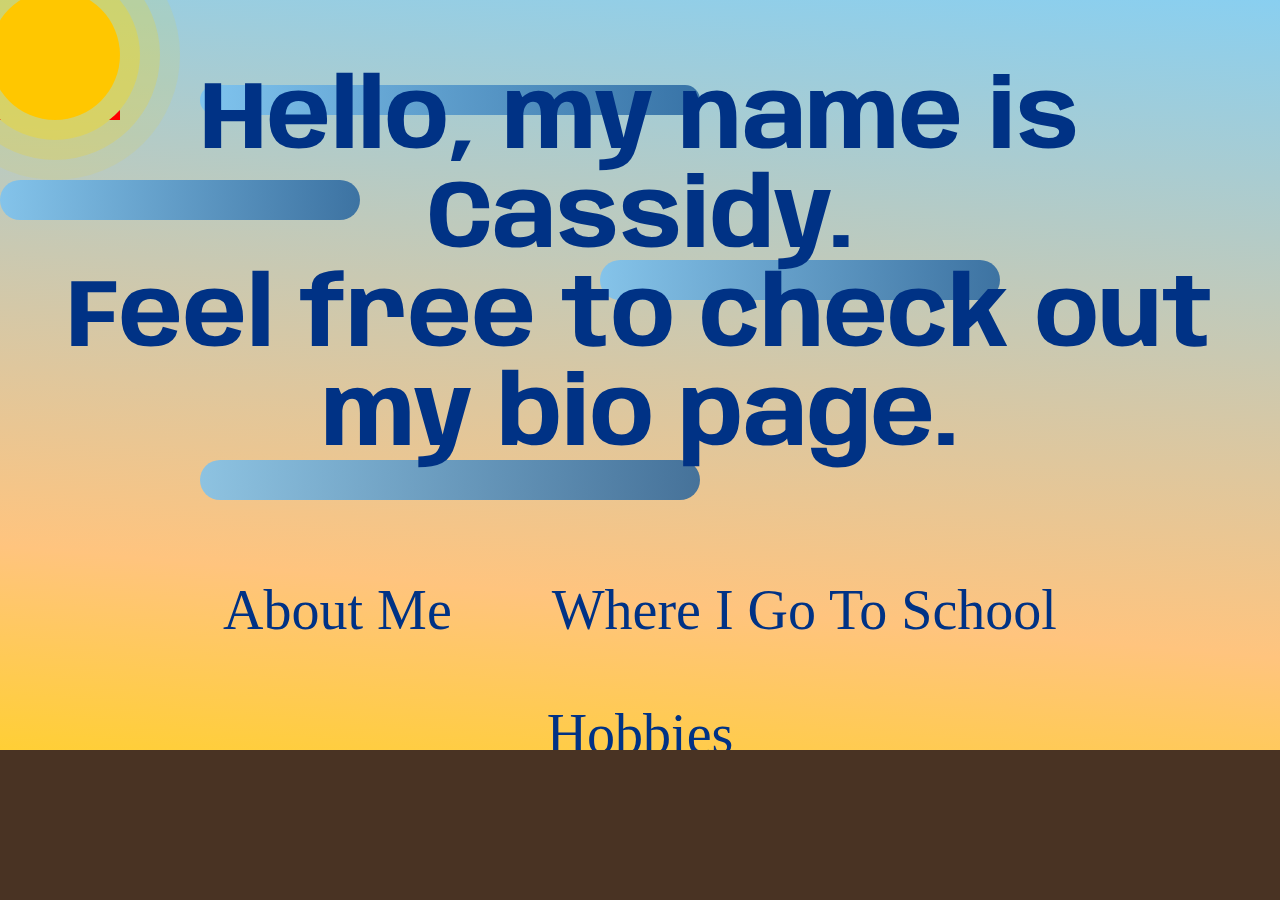
==== index.html @ cabd0e48 "fix animation bugs" ====
<!DOCTYPE html>
<html lang="en">
<head>
    <meta charset="UTF-8">
    <meta name="viewport" content="width=device-width, initial-scale=1.0">
    <title>Robert Stewart CSD 340 Biosite Page</title>
    <link rel="stylesheet" href="https://cdnjs.cloudflare.com/ajax/libs/animate.css/4.1.1/animate.min.css"/>
    <link rel="stylesheet" href="styles.css">
</head>
<body>
  <div class="text">
    <h1 class="animate__animated animate__bounceInDown">Hello, my name is Cassidy.</h1>
    <h1 class="animate__animated animate__bounceInUp">Feel free to check out my bio page.</h1>
  </div>

  <div class="links animate__animated animate__fadeInDown">
    <a href="about.html">About Me</a>
    <a href="education.html">Where I Go To School</a>
    <a href="hobbies.html">Hobbies</a>
</div>


  <div class="ground"></div>
  <div class="sun">
    <svg width="100" height="100" viewBox="0 0 800 800">
      <path d="M716.712 400L794.561 300.166C799.882 293.344 801.406 284.482 798.652 276.393C795.897 268.304 789.206 261.991 780.698 259.454L656.225 222.353L657.712 97.9201C657.815 89.4149 653.589 81.3907 646.379 76.3912C639.168 71.3916 629.864 70.0359 621.421 72.7578L497.868 112.56L422.428 11.0592C417.272 4.1214 408.912 0 400 0C391.087 0 382.728 4.1214 377.571 11.0592L302.129 112.562L178.574 72.7596C170.129 70.0394 160.826 71.3933 153.616 76.3929C146.406 81.3925 142.181 89.4166 142.283 97.9218L143.772 222.355L19.2988 259.456C10.7911 261.992 4.10011 268.306 1.34671 276.395C-1.40852 284.484 0.116665 293.344 5.43832 300.168L83.287 400.002L5.43832 499.836C0.116665 506.658 -1.40669 515.52 1.34671 523.609C4.10011 531.698 10.793 538.011 19.2988 540.548L143.772 577.647L142.283 702.08C142.181 710.585 146.406 718.609 153.616 723.609C160.828 728.607 170.127 729.962 178.574 727.242L302.129 687.44L377.571 788.943C382.728 795.88 391.087 800.002 400 800.002C408.912 800.002 417.272 795.88 422.428 788.943L497.87 687.44L621.423 727.242C629.866 729.962 639.17 728.608 646.381 723.609C653.591 718.609 657.816 710.585 657.714 702.082L656.227 577.647L780.7 540.548C789.208 538.011 795.899 531.698 798.654 523.609C801.408 515.52 799.884 506.66 794.563 499.836L716.712 400ZM400 655.343C252.454 655.343 132.417 540.796 132.417 399.998C132.417 259.201 252.454 144.655 400 144.655C547.545 144.655 667.582 259.201 667.582 399.998C667.582 540.796 547.545 655.343 400 655.343Z" />
    </svg>
  </div>
  <div class="cloud"></div>
  <div class="cloud cloud-small"></div>
  <div class="cloud cloud-bottom"></div>
  <div class="cloud cloud-medium"></div>
</body>
</html>
---- styles.css ----
@import url('https://fonts.googleapis.com/css2?family=Anybody:ital,wght@0,100..900;1,100..900&display=swap');


:root {
  --color-yellow-light: #FFF78A;
  --color-yellow-darker: #FFD86E;
  --color-yellow-100: #FFC47E;
  --color-pale-orange-dark: #FFAD84;
  --color-pale-yellow-light: #FFE382;
  --color-yellow-lighter: #F6FFA6;
  --color-yellow-light: #F49D1A;
  --color-red-dark: #B70404;
}

* {
  box-sizing: border-box;
  margin: 0;
  padding: 0;
}

body {
  font-size: 16px;
  display: flex;
  flex-direction: column;
  justify-content: center;
  align-items: center;
  width: 100vw;
  height: 100vh;
  overflow: hidden;
  background-image: linear-gradient(5deg, #ffd700 0%, #FfC47e  35%, #89cff0 100%);
  position: relative;
}

.text {
  font-family: 'Anybody', sans-serif;
  font-size: 3.0rem;
  color: #003285;
  text-align: center;
  padding-top: 1em;
}

.links {
  text-align: center;
  padding: 2em;
  font-weight: 100;
}

.links a {
  padding:30px;
  display: inline-block;
  margin: 0 15px;
  font-size: 3.5rem;
  color: #003285;
  text-decoration: none;
  transition: color 0.3s;
}

.links a:hover {
  color: var(--color-red-dark);
}

/* Scene elements */
.ground {
  height: 150px;
  width: 100%;
  background: #493323;
  position: absolute;
  bottom: 0;
}

.sun {
  position: fixed;
  width: 130px;
  height: 130px;
  top: -10px;
  left: -10px;
  background: #FFC700;
  border-radius: 50%;
  box-shadow: 0px 0px 0 20px hsla(51, 100%, 50%, 0.3),
              0px 0px 0 40px hsla(51, 100%, 50%, 0.2),
              0px 0px 0 60px hsla(51, 100%, 50%, 0.1);
  animation: sunshine 30s linear infinite;
}

.sun svg {
  transform:(1);
  fill: #FF0000;
  width: 100%;
  height: 100%;
}

.sun svg path {
  transform: scale(2);
  transform-origin: center center;
 
}

.cloud {
  height: 40px;
  border-radius: 20px;
  width: 360px;
  position: absolute;
  background: linear-gradient(90deg, #75C2F6 0%, #1D5D9B 100%);
  opacity: 0.8;
  top: 180px;
  left: 0;
  z-index: -1;
  animation: moveCloud 20s linear infinite;
}

.cloud-small {
  top: 85px;
  height: 30px;
  left: 200px;
  width: 500px;
  animation: windBlow-small 35s linear infinite;
}

.cloud-bottom {
  top: 260px;
  left: 600px;
  width: 400px;
  animation: windBlow-bottom 40s linear infinite;
}

.cloud-medium {
  top: 460px;
  left: 200px;
  width: 500px;
  animation: windBlow-bottom 30s linear infinite;
}

/* Animations */
@keyframes sunshine {
  0% { transform: rotate(0deg); }
  100% { transform: rotate(360deg); }
}

@keyframes moveCloud {
  0% { transform: translateX(-100%); }
  100% { transform: translateX(100%); }
}

@keyframes windBlow {
  0% { transform: translateX(100vw); }
  100% { transform: translateX(-360px); }
}

@keyframes windBlow-small {
  0% { transform: translateX(100vw); }
  100% { transform: translateX(-700px); }
}

@keyframes windBlow-bottom {
  0% { transform: translateX(100vw); }
  100% { transform: translateX(-1000px); }
}

/* Media queries */
@media screen and (min-width: 1366px) {
  body { font-size: 3rem; }
  .cloud { animation-duration: 20s; }
}

@media screen and (max-width: 1365px) and (min-width: 1024px) {
  body { font-size: 2.5rem; }
  .cloud { animation-duration: 30s; }
}

@media screen and (max-width: 1023px) {
  body { font-size: 2rem; }
  .cloud { animation-duration: 40s; }
}

@media screen and (max-width: 768px) {
  .container {
    width: 90%;
    margin: 0 auto;
  }
}

#cloud {
  background: rgba(255, 255, 255);
  width: 300px; 
  height: 100px;
  border-radius: 150px;	
  box-shadow: 10px 10px rgba(0,0,0,0.2);
  animation: move 3s infinite;
}

#cloud:after {
  content: '';
  background: rgba(255, 255, 255);
  position: absolute;
  width: 100px;
  height: 100px;
  border-radius: 50%;
  top: -50px;
  left: 50px;
}

#cloud:before {
  content: '';
  background: rgba(255, 255, 255);
  position: absolute;
  width: 170px;
  height: 150px;
  border-radius: 50%;
  top: -90px;
  right: 40px;
}

@keyframes move {
  0% {
    transform: translatex(0);
  }
  50% {
    transform: translatex(-40px);
  }
}
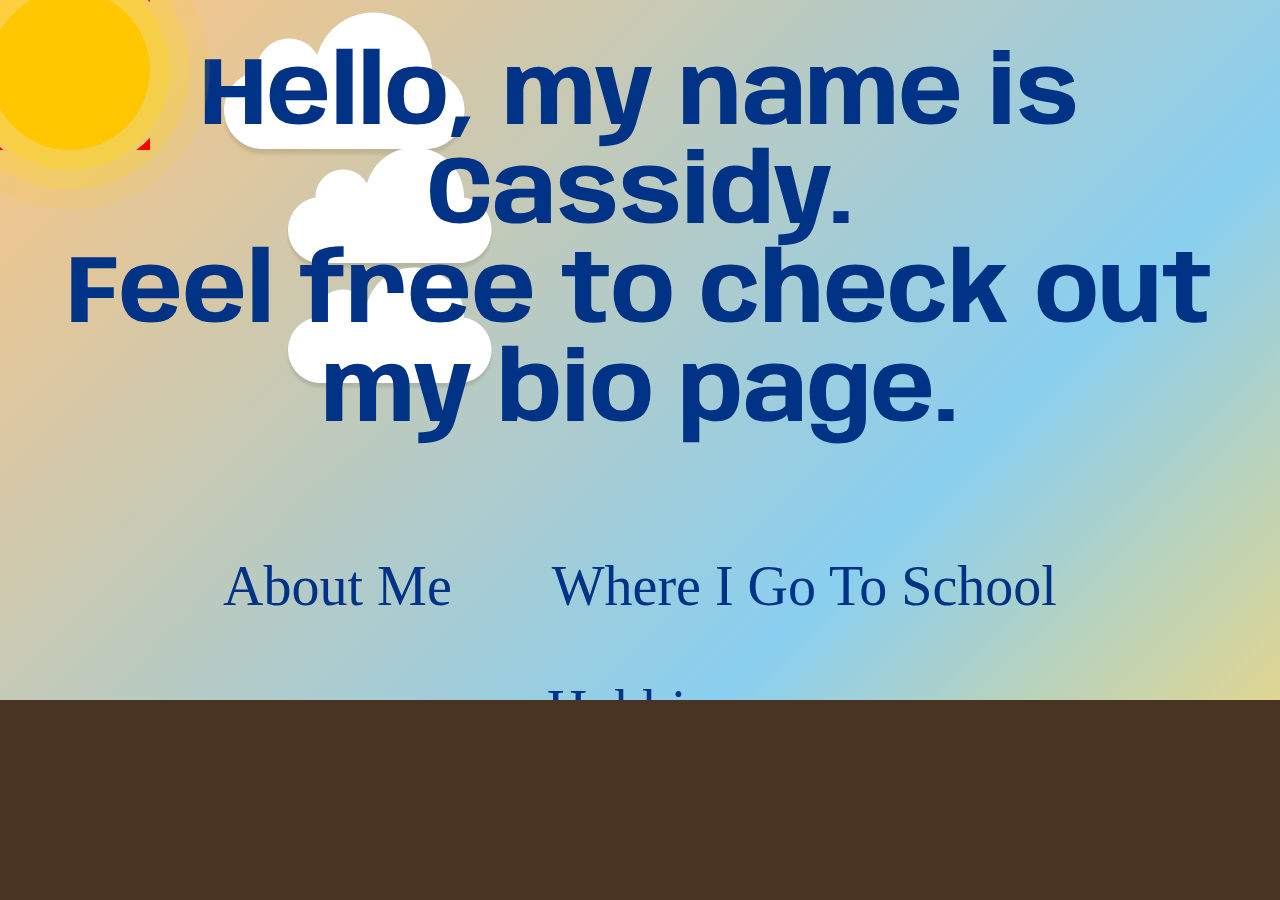
==== commit 01b70d35: "much needed fix" ====
--- a/index.html
+++ b/index.html
@@ -1,12 +1,15 @@
 <!DOCTYPE html>
 <html lang="en">
+
 <head>
-    <meta charset="UTF-8">
-    <meta name="viewport" content="width=device-width, initial-scale=1.0">
-    <title>Robert Stewart CSD 340 Biosite Page</title>
-    <link rel="stylesheet" href="https://cdnjs.cloudflare.com/ajax/libs/animate.css/4.1.1/animate.min.css"/>
-    <link rel="stylesheet" href="styles.css">
+  <meta charset="UTF-8">
+  <meta name="viewport" content="width=device-width, initial-scale=1.0">
+  <title>Robert Stewart CSD 340 Biosite Page</title>
+  <link rel="stylesheet" href="https://cdnjs.cloudflare.com/ajax/libs/animate.css/4.1.1/animate.min.css" />
+  <link rel="stylesheet" href="styles.css">
+
 </head>
+
 <body>
   <div class="text">
     <h1 class="animate__animated animate__bounceInDown">Hello, my name is Cassidy.</h1>
@@ -17,18 +20,31 @@
     <a href="about.html">About Me</a>
     <a href="education.html">Where I Go To School</a>
     <a href="hobbies.html">Hobbies</a>
-</div>
+  </div>
 
 
   <div class="ground"></div>
   <div class="sun">
     <svg width="100" height="100" viewBox="0 0 800 800">
-      <path d="M716.712 400L794.561 300.166C799.882 293.344 801.406 284.482 798.652 276.393C795.897 268.304 789.206 261.991 780.698 259.454L656.225 222.353L657.712 97.9201C657.815 89.4149 653.589 81.3907 646.379 76.3912C639.168 71.3916 629.864 70.0359 621.421 72.7578L497.868 112.56L422.428 11.0592C417.272 4.1214 408.912 0 400 0C391.087 0 382.728 4.1214 377.571 11.0592L302.129 112.562L178.574 72.7596C170.129 70.0394 160.826 71.3933 153.616 76.3929C146.406 81.3925 142.181 89.4166 142.283 97.9218L143.772 222.355L19.2988 259.456C10.7911 261.992 4.10011 268.306 1.34671 276.395C-1.40852 284.484 0.116665 293.344 5.43832 300.168L83.287 400.002L5.43832 499.836C0.116665 506.658 -1.40669 515.52 1.34671 523.609C4.10011 531.698 10.793 538.011 19.2988 540.548L143.772 577.647L142.283 702.08C142.181 710.585 146.406 718.609 153.616 723.609C160.828 728.607 170.127 729.962 178.574 727.242L302.129 687.44L377.571 788.943C382.728 795.88 391.087 800.002 400 800.002C408.912 800.002 417.272 795.88 422.428 788.943L497.87 687.44L621.423 727.242C629.866 729.962 639.17 728.608 646.381 723.609C653.591 718.609 657.816 710.585 657.714 702.082L656.227 577.647L780.7 540.548C789.208 538.011 795.899 531.698 798.654 523.609C801.408 515.52 799.884 506.66 794.563 499.836L716.712 400ZM400 655.343C252.454 655.343 132.417 540.796 132.417 399.998C132.417 259.201 252.454 144.655 400 144.655C547.545 144.655 667.582 259.201 667.582 399.998C667.582 540.796 547.545 655.343 400 655.343Z" />
+      <path
+        d="M716.712 400L794.561 300.166C799.882 293.344 801.406 284.482 798.652 276.393C795.897 268.304 789.206 261.991 780.698 259.454L656.225 222.353L657.712 97.9201C657.815 89.4149 653.589 81.3907 646.379 76.3912C639.168 71.3916 629.864 70.0359 621.421 72.7578L497.868 112.56L422.428 11.0592C417.272 4.1214 408.912 0 400 0C391.087 0 382.728 4.1214 377.571 11.0592L302.129 112.562L178.574 72.7596C170.129 70.0394 160.826 71.3933 153.616 76.3929C146.406 81.3925 142.181 89.4166 142.283 97.9218L143.772 222.355L19.2988 259.456C10.7911 261.992 4.10011 268.306 1.34671 276.395C-1.40852 284.484 0.116665 293.344 5.43832 300.168L83.287 400.002L5.43832 499.836C0.116665 506.658 -1.40669 515.52 1.34671 523.609C4.10011 531.698 10.793 538.011 19.2988 540.548L143.772 577.647L142.283 702.08C142.181 710.585 146.406 718.609 153.616 723.609C160.828 728.607 170.127 729.962 178.574 727.242L302.129 687.44L377.571 788.943C382.728 795.88 391.087 800.002 400 800.002C408.912 800.002 417.272 795.88 422.428 788.943L497.87 687.44L621.423 727.242C629.866 729.962 639.17 728.608 646.381 723.609C653.591 718.609 657.816 710.585 657.714 702.082L656.227 577.647L780.7 540.548C789.208 538.011 795.899 531.698 798.654 523.609C801.408 515.52 799.884 506.66 794.563 499.836L716.712 400ZM400 655.343C252.454 655.343 132.417 540.796 132.417 399.998C132.417 259.201 252.454 144.655 400 144.655C547.545 144.655 667.582 259.201 667.582 399.998C667.582 540.796 547.545 655.343 400 655.343Z" />
     </svg>
   </div>
-  <div class="cloud"></div>
-  <div class="cloud cloud-small"></div>
-  <div class="cloud cloud-bottom"></div>
-  <div class="cloud cloud-medium"></div>
+
+
+  <div id="background-wrap">
+    <div class="x1">
+      <div class="cloud2"></div>
+    </div>
+    <div class="x5">
+      <div class="cloud2"></div>
+    </div>
+    <div class="x3">
+      <div class="cloud3"></div>
+    </div>
+  </div>
+
+
 </body>
-</html>
+
+</html>--- a/styles.css
+++ b/styles.css
@@ -1,5 +1,4 @@
 @import url('https://fonts.googleapis.com/css2?family=Anybody:ital,wght@0,100..900;1,100..900&display=swap');
-
 
 :root {
   --color-yellow-light: #FFF78A;
@@ -10,12 +9,24 @@
   --color-yellow-lighter: #F6FFA6;
   --color-yellow-light: #F49D1A;
   --color-red-dark: #B70404;
-}
+  --cloud-animation-duration: 20s;
+    --cloud-height: 120px;
+    --cloud-width: 370px;
+    --cloud-border-radius: 100px;
+    --cloud-shadow: 0 8px 5px rgba(0, 0, 0, 0.1);
+    --animation-duration-slow: 35s;
+    --animation-duration-medium: 25s;
+    --animation-duration-fast: 20s;
+  }
+
 
 * {
   box-sizing: border-box;
   margin: 0;
   padding: 0;
+}
+img{
+    background-color: white;
 }
 
 body {
@@ -27,8 +38,10 @@
   width: 100vw;
   height: 100vh;
   overflow: hidden;
-  background-image: linear-gradient(5deg, #ffd700 0%, #FfC47e  35%, #89cff0 100%);
+  background-image: linear-gradient(5.5rad, #89cff0 0%, #FfC47e 35%, #ffd86e 100%);
+  background-image: linear-gradient(5.5rad, #ffd86e 0%, #89cff0 35%, #ffc47e 100%);
   position: relative;
+ 
 }
 
 .text {
@@ -36,7 +49,7 @@
   font-size: 3.0rem;
   color: #003285;
   text-align: center;
-  padding-top: 1em;
+ 
 }
 
 .links {
@@ -46,7 +59,7 @@
 }
 
 .links a {
-  padding:30px;
+  padding: 30px;
   display: inline-block;
   margin: 0 15px;
   font-size: 3.5rem;
@@ -59,9 +72,15 @@
   color: var(--color-red-dark);
 }
 
-/* Scene elements */
+.scene-container {
+  overflow: hidden;
+  position: relative;
+  width: 100%;
+  height: 100%;
+}
+
 .ground {
-  height: 150px;
+  height: 200px;
   width: 100%;
   background: #493323;
   position: absolute;
@@ -70,8 +89,8 @@
 
 .sun {
   position: fixed;
-  width: 130px;
-  height: 130px;
+  width: 160px;
+  height: 160px;
   top: -10px;
   left: -10px;
   background: #FFC700;
@@ -80,10 +99,12 @@
               0px 0px 0 40px hsla(51, 100%, 50%, 0.2),
               0px 0px 0 60px hsla(51, 100%, 50%, 0.1);
   animation: sunshine 30s linear infinite;
+  will-change: transform;
+  
 }
 
 .sun svg {
-  transform:(1);
+  transform: scale(1);
   fill: #FF0000;
   width: 100%;
   height: 100%;
@@ -92,71 +113,15 @@
 .sun svg path {
   transform: scale(2);
   transform-origin: center center;
- 
-}
-
-.cloud {
-  height: 40px;
-  border-radius: 20px;
-  width: 360px;
-  position: absolute;
-  background: linear-gradient(90deg, #75C2F6 0%, #1D5D9B 100%);
-  opacity: 0.8;
-  top: 180px;
-  left: 0;
-  z-index: -1;
-  animation: moveCloud 20s linear infinite;
-}
-
-.cloud-small {
-  top: 85px;
-  height: 30px;
-  left: 200px;
-  width: 500px;
-  animation: windBlow-small 35s linear infinite;
-}
-
-.cloud-bottom {
-  top: 260px;
-  left: 600px;
-  width: 400px;
-  animation: windBlow-bottom 40s linear infinite;
-}
-
-.cloud-medium {
-  top: 460px;
-  left: 200px;
-  width: 500px;
-  animation: windBlow-bottom 30s linear infinite;
-}
-
-/* Animations */
+}
+
 @keyframes sunshine {
   0% { transform: rotate(0deg); }
   100% { transform: rotate(360deg); }
 }
 
-@keyframes moveCloud {
-  0% { transform: translateX(-100%); }
-  100% { transform: translateX(100%); }
-}
-
-@keyframes windBlow {
-  0% { transform: translateX(100vw); }
-  100% { transform: translateX(-360px); }
-}
-
-@keyframes windBlow-small {
-  0% { transform: translateX(100vw); }
-  100% { transform: translateX(-700px); }
-}
-
-@keyframes windBlow-bottom {
-  0% { transform: translateX(100vw); }
-  100% { transform: translateX(-1000px); }
-}
-
-/* Media queries */
+
+
 @media screen and (min-width: 1366px) {
   body { font-size: 3rem; }
   .cloud { animation-duration: 20s; }
@@ -179,42 +144,114 @@
   }
 }
 
-#cloud {
-  background: rgba(255, 255, 255);
-  width: 300px; 
+
+
+@keyframes move {
+  0% { transform: translateX(0); }
+  50% { transform: translateX(-40px); }
+  100% { transform: translateX(0); }
+}
+@keyframes animateCloudReverse {
+  0% { transform: translate3d(100%, 0, 0); }
+  100% { transform: translate3d(-100%, 0, 0); }
+}
+
+
+#background-wrap {
+  bottom: 0;
+  left: 0;
+  padding-top: 50px;
+  position: fixed;
+  right: 0;
+  top: 0;
+  z-index: -1;
+}
+
+
+
+.cloud2:after, .cloud2:before {
+  background: #fff;
+  content: '';
+  position: absolute;
+  z-index: -1;
+}
+
+.cloud2:after {
+  border-radius: 100px;
   height: 100px;
-  border-radius: 150px;	
-  box-shadow: 10px 10px rgba(0,0,0,0.2);
-  animation: move 3s infinite;
-}
-
-#cloud:after {
+  left: 50px;
+  top: -50px;
+  width: 100px;
+}
+
+.cloud2:before {
+  border-radius: 200px;
+  width: 180px;
+  height: 180px;
+  right: 50px;
+  top: -90px;
+}
+
+.cloud2, .cloud3 {
+  background: #fff;
+  border-radius: var(--cloud-border-radius);
+  box-shadow: var(--cloud-shadow);
+  height: var(--cloud-height);
+  position: relative;
+  width: var(--cloud-width);
+}
+
+.cloud2:after, .cloud2:before,
+.cloud3:after, .cloud3:before {
+  background: #fff;
   content: '';
-  background: rgba(255, 255, 255);
-  position: absolute;
+  position: absolute;
+  z-index: -1;
+}
+.cloud3:after, .cloud3:before {
+  background: #fff;
+  content: '';
+  position: absolute;
+  z-index: -1;
+}
+
+.cloud3:after {
+  border-radius: 100px;
+  height: 100px;
+  left: 50px;
+  top: -50px;
   width: 100px;
-  height: 100px;
-  border-radius: 50%;
-  top: -50px;
-  left: 50px;
-}
-
-#cloud:before {
-  content: '';
-  background: rgba(255, 255, 255);
-  position: absolute;
-  width: 170px;
-  height: 150px;
-  border-radius: 50%;
+}
+
+.cloud3:before, .cloud2:before {
+  border-radius: 200px;
+  width: 180px;
+  height: 180px;
+  right: 50px;
   top: -90px;
-  right: 40px;
-}
-
-@keyframes move {
-  0% {
-    transform: translatex(0);
-  }
-  50% {
-    transform: translatex(-40px);
-  }
-}
+}
+
+
+
+
+.x1 {
+  animation: animateCloud 35s linear infinite;
+  transform: scale(0.65);
+}
+
+.x5 {
+  animation: animateCloud 25s linear infinite;
+  transform: scale(0.55);
+}
+.x3 {
+  animation: animateCloudReverse 20s linear infinite;
+  transform: scale(0.55);
+}
+.x1, .x3, .x5 {
+  will-change: transform;
+}
+
+@keyframes animateCloud {
+  0% { transform: translate3d(-1000px, 0, 0); }
+  100% { transform: translate3d(100%, 0, 0); }
+}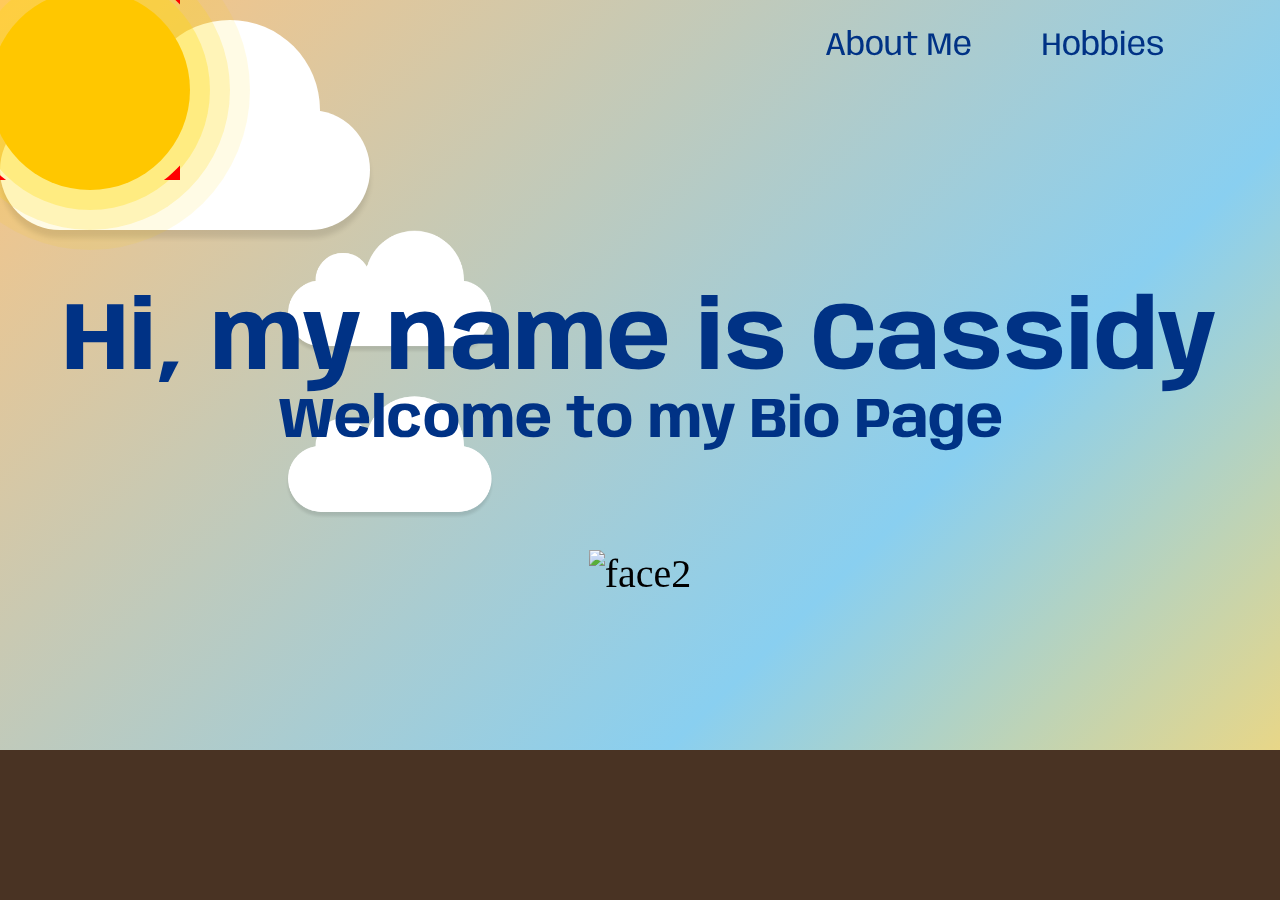
==== commit fe04e0cd: "adding biosite files for mod 8" ====
--- a/index.html
+++ b/index.html
@@ -10,18 +10,26 @@
 
 </head>
 
+
 <body>
   <div class="text">
-    <h1 class="animate__animated animate__bounceInDown">Hello, my name is Cassidy.</h1>
-    <h1 class="animate__animated animate__bounceInUp">Feel free to check out my bio page.</h1>
+    <h1 class="animate__animated animate__bounceInDown">Hi, my name is Cassidy</h1>
+
+    <h3 class="animate__animated animate__bounceInLeft">Welcome to my Bio Page</h3>
+  </div>
+
+  <div class="animate__animated animate__zoomInUp">
+
+    <div class="container">
+      <img src="./images/CartoonCass2.webp" alt="face2">
+    </div>
+
   </div>
 
   <div class="links animate__animated animate__fadeInDown">
     <a href="about.html">About Me</a>
-    <a href="education.html">Where I Go To School</a>
     <a href="hobbies.html">Hobbies</a>
   </div>
-
 
   <div class="ground"></div>
   <div class="sun">
--- a/styles.css
+++ b/styles.css
@@ -1,5 +1,11 @@
+
+/* imports the "Anybody", italics, various weights font family from Google Fonts */
 @import url('https://fonts.googleapis.com/css2?family=Anybody:ital,wght@0,100..900;1,100..900&display=swap');
 
+@import url('https://fonts.googleapis.com/css2?family=Yatra+One&display=swap');
+
+
+/* CSS variables for colors and cloud animation properties.*/
 :root {
   --color-yellow-light: #FFF78A;
   --color-yellow-darker: #FFD86E;
@@ -9,28 +15,29 @@
   --color-yellow-lighter: #F6FFA6;
   --color-yellow-light: #F49D1A;
   --color-red-dark: #B70404;
+
+
+  /*Cloud-animation variables -refer to for reuse*/
   --cloud-animation-duration: 20s;
     --cloud-height: 120px;
     --cloud-width: 370px;
     --cloud-border-radius: 100px;
     --cloud-shadow: 0 8px 5px rgba(0, 0, 0, 0.1);
-    --animation-duration-slow: 35s;
-    --animation-duration-medium: 25s;
-    --animation-duration-fast: 20s;
+    --animation-duration-slow: 25s;
+    --animation-duration-medium: 20s;
+    --animation-duration-fast: 15s;
+    --animate-duration: 1000ms;
   }
 
-
+/*For all elements*/
 * {
   box-sizing: border-box;
   margin: 0;
   padding: 0;
 }
-img{
-    background-color: white;
-}
 
 body {
-  font-size: 16px;
+
   display: flex;
   flex-direction: column;
   justify-content: center;
@@ -38,39 +45,87 @@
   width: 100vw;
   height: 100vh;
   overflow: hidden;
-  background-image: linear-gradient(5.5rad, #89cff0 0%, #FfC47e 35%, #ffd86e 100%);
   background-image: linear-gradient(5.5rad, #ffd86e 0%, #89cff0 35%, #ffc47e 100%);
   position: relative;
+}
+
+img{
+  width: 300px;
+  height: 300px;
+  padding-bottom: 10px;
  
 }
 
 .text {
   font-family: 'Anybody', sans-serif;
+  padding-bottom: 100px;
   font-size: 3.0rem;
   color: #003285;
   text-align: center;
- 
-}
-
+}
+.about .container {
+  display: flex;
+  align-items: center;
+  justify-content: center;
+  gap: 20px;
+}
+h2{
+  text-align: start;
+}
+
+.image-container {
+  flex: 0 0 auto;
+}
+
+.text-container {
+  flex: 1 1 auto;
+}
+
+.text-container p {
+  margin: 10px 0;
+  padding-left: 20px;
+  font-size: 2.5rem;
+  color: #003285;
+  font-family: 'Anybody', sans-serif;
+}
+
+@media screen and (max-width: 768px) {
+  .about .container {
+    flex-direction: column;
+  }
+}
+
+/*Links section*/
 .links {
-  text-align: center;
-  padding: 2em;
-  font-weight: 100;
+  position: absolute;
+  top: 20px;
+  right: 20px; /* Position from the right side */
+  display: flex;
+  justify-content: flex-end; /* Align items to the right */
+  align-items: center;
+  padding-right: 60px;
+  z-index: 1000;
 }
 
 .links a {
-  padding: 30px;
-  display: inline-block;
+  font-family: 'Anybody', sans-serif;
+  padding: 10px 20px;
   margin: 0 15px;
-  font-size: 3.5rem;
+  font-size: 2.0rem;
   color: #003285;
   text-decoration: none;
-  transition: color 0.3s;
+  transition: color 0.3s, transform 0.3s;
 }
 
 .links a:hover {
   color: var(--color-red-dark);
-}
+  animation: bounce 1.0s ease infinite;
+}
+
+
+
+
+
 
 .scene-container {
   overflow: hidden;
@@ -80,7 +135,7 @@
 }
 
 .ground {
-  height: 200px;
+  height: 150px;
   width: 100%;
   background: #493323;
   position: absolute;
@@ -89,8 +144,8 @@
 
 .sun {
   position: fixed;
-  width: 160px;
-  height: 160px;
+  width: 200px;
+  height: 200px;
   top: -10px;
   left: -10px;
   background: #FFC700;
@@ -106,8 +161,8 @@
 .sun svg {
   transform: scale(1);
   fill: #FF0000;
-  width: 100%;
-  height: 100%;
+  width: 95%;
+  height: 95%;
 }
 
 .sun svg path {
@@ -217,7 +272,7 @@
 
 .cloud3:after {
   border-radius: 100px;
-  height: 100px;
+  height: 150px;
   left: 50px;
   top: -50px;
   width: 100px;
@@ -235,23 +290,33 @@
 
 
 .x1 {
-  animation: animateCloud 35s linear infinite;
-  transform: scale(0.65);
+  padding-top: 60px;
+  animation: animateCloud var(--animation-duration-slow) linear infinite; 
 }
 
 .x5 {
-  animation: animateCloud 25s linear infinite;
+  padding-top: 30px;
+  animation: animateCloud var(--animation-duration-fast) linear infinite;
   transform: scale(0.55);
 }
 .x3 {
+  padding-top: 50px;
   animation: animateCloudReverse 20s linear infinite;
   transform: scale(0.55);
 }
 .x1, .x3, .x5 {
   will-change: transform;
+  transform-origin: center center;
 }
 
 @keyframes animateCloud {
   0% { transform: translate3d(-1000px, 0, 0); }
   100% { transform: translate3d(100%, 0, 0); }
+}
+@media screen and (max-width: 768px) {
+  .links a {
+    font-size: 1.5rem;
+    padding: 5px 10px;
+    margin: 0 10px;
+  }
 }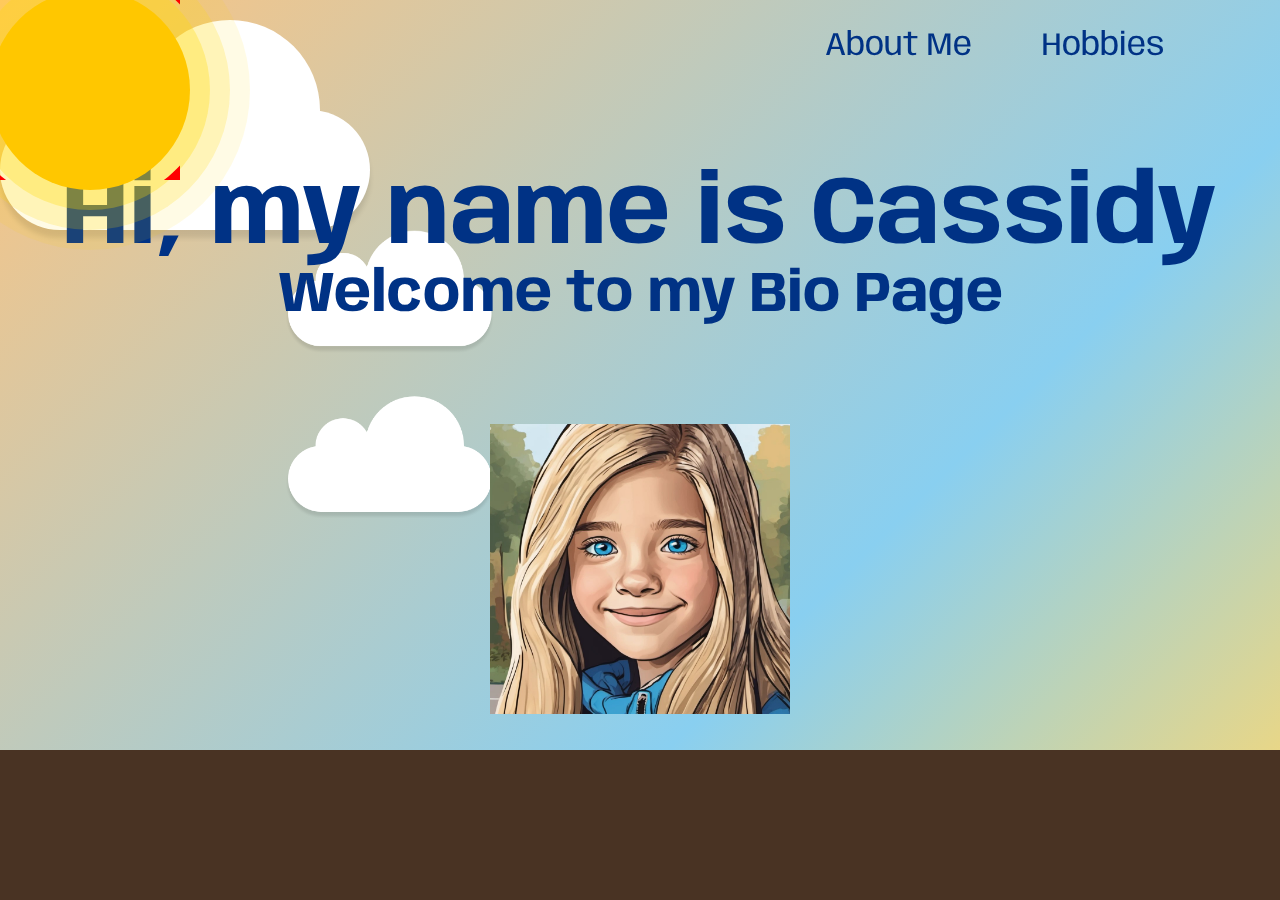
==== commit 7e4c6cf3: "switched image file to jpg" ====
--- a/index.html
+++ b/index.html
@@ -21,7 +21,7 @@
   <div class="animate__animated animate__zoomInUp">
 
     <div class="container">
-      <img src="./images/CartoonCass2.webp" alt="face2">
+      <img src="./images/cartoonCass.jpg" alt="face2">
     </div>
 
   </div>
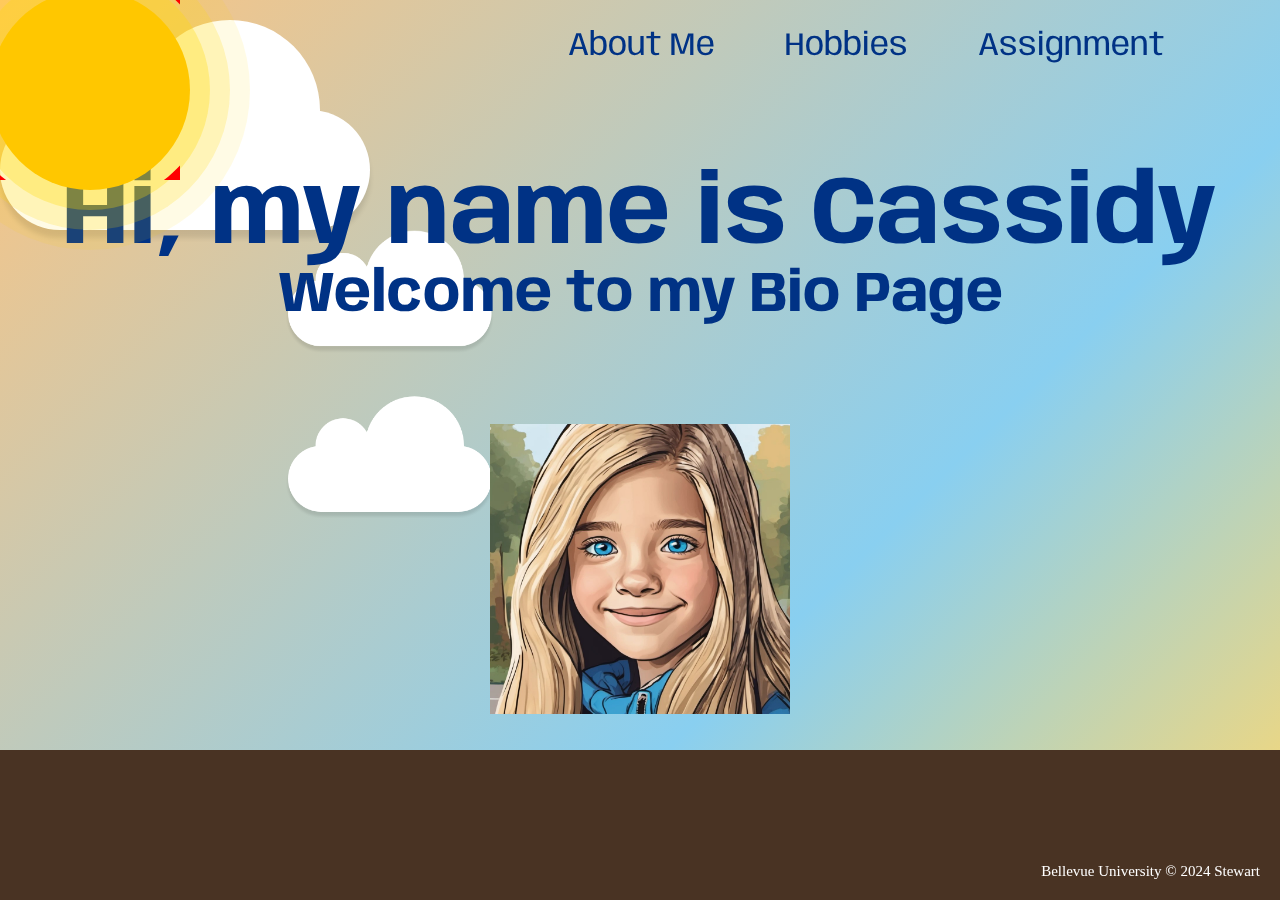
==== commit 684ad306: "Adding final touchups" ====
--- a/index.html
+++ b/index.html
@@ -29,9 +29,13 @@
   <div class="links animate__animated animate__fadeInDown">
     <a href="about.html">About Me</a>
     <a href="hobbies.html">Hobbies</a>
+    <a href="assignmentDetails.html">Assignment</a>
   </div>
 
-  <div class="ground"></div>
+  <div class="ground">
+    <p class="footer">Bellevue University
+      &copy; 2024 Stewart</p>
+  </div>
   <div class="sun">
     <svg width="100" height="100" viewBox="0 0 800 800">
       <path
@@ -51,8 +55,6 @@
       <div class="cloud3"></div>
     </div>
   </div>
-
-
 </body>
 
 </html>--- a/styles.css
+++ b/styles.css
@@ -1,12 +1,24 @@
-
-/* imports the "Anybody", italics, various weights font family from Google Fonts */
+/* Font Imports */
+/* Imports the "Anybody" font family with various weights and italic styles */
 @import url('https://fonts.googleapis.com/css2?family=Anybody:ital,wght@0,100..900;1,100..900&display=swap');
 
+/* Imports the "Yatra One" font */
 @import url('https://fonts.googleapis.com/css2?family=Yatra+One&display=swap');
 
-
-/* CSS variables for colors and cloud animation properties.*/
+.footer{
+  font-size: 15px;
+  position: fixed;
+  bottom: 0;
+  width: 100%;
+  text-align:right;
+  padding: 20px;
+  color:white;
+
+}
+
+/* CSS Variables */
 :root {
+  /* Color palette */
   --color-yellow-light: #FFF78A;
   --color-yellow-darker: #FFD86E;
   --color-yellow-100: #FFC47E;
@@ -16,28 +28,27 @@
   --color-yellow-light: #F49D1A;
   --color-red-dark: #B70404;
 
-
-  /*Cloud-animation variables -refer to for reuse*/
+  /* Cloud animation properties */
   --cloud-animation-duration: 20s;
-    --cloud-height: 120px;
-    --cloud-width: 370px;
-    --cloud-border-radius: 100px;
-    --cloud-shadow: 0 8px 5px rgba(0, 0, 0, 0.1);
-    --animation-duration-slow: 25s;
-    --animation-duration-medium: 20s;
-    --animation-duration-fast: 15s;
-    --animate-duration: 1000ms;
-  }
-
-/*For all elements*/
+  --cloud-height: 120px;
+  --cloud-width: 370px;
+  --cloud-border-radius: 100px;
+  --cloud-shadow: 0 8px 5px rgba(0, 0, 0, 0.1);
+  --animation-duration-slow: 25s;
+  --animation-duration-medium: 20s;
+  --animation-duration-fast: 15s;
+  --animate-duration: 1000ms;
+}
+
+/* Global Styles */
 * {
   box-sizing: border-box;
   margin: 0;
   padding: 0;
 }
 
+/* Body Styles */
 body {
-
   display: flex;
   flex-direction: column;
   justify-content: center;
@@ -49,13 +60,14 @@
   position: relative;
 }
 
-img{
+/* Image Styles */
+img {
   width: 300px;
   height: 300px;
   padding-bottom: 10px;
- 
-}
-
+}
+
+/* Text Styles */
 .text {
   font-family: 'Anybody', sans-serif;
   padding-bottom: 100px;
@@ -63,13 +75,16 @@
   color: #003285;
   text-align: center;
 }
+
+/* About Section Styles */
 .about .container {
   display: flex;
   align-items: center;
   justify-content: center;
   gap: 20px;
 }
-h2{
+
+h2 {
   text-align: start;
 }
 
@@ -89,19 +104,20 @@
   font-family: 'Anybody', sans-serif;
 }
 
+/* Media query for smaller screens */
 @media screen and (max-width: 768px) {
   .about .container {
     flex-direction: column;
   }
 }
 
-/*Links section*/
+/* Links Section Styles */
 .links {
   position: absolute;
   top: 20px;
-  right: 20px; /* Position from the right side */
+  right: 20px;
   display: flex;
-  justify-content: flex-end; /* Align items to the right */
+  justify-content: flex-end;
   align-items: center;
   padding-right: 60px;
   z-index: 1000;
@@ -119,14 +135,9 @@
 
 .links a:hover {
   color: var(--color-red-dark);
-  animation: bounce 1.0s ease infinite;
-}
-
-
-
-
-
-
+}
+
+/* Scene Container Styles */
 .scene-container {
   overflow: hidden;
   position: relative;
@@ -134,6 +145,7 @@
   height: 100%;
 }
 
+/* Ground Styles */
 .ground {
   height: 150px;
   width: 100%;
@@ -142,6 +154,7 @@
   bottom: 0;
 }
 
+/* Sun Styles */
 .sun {
   position: fixed;
   width: 200px;
@@ -155,7 +168,6 @@
               0px 0px 0 60px hsla(51, 100%, 50%, 0.1);
   animation: sunshine 30s linear infinite;
   will-change: transform;
-  
 }
 
 .sun svg {
@@ -170,13 +182,13 @@
   transform-origin: center center;
 }
 
+/* Sun Animation */
 @keyframes sunshine {
   0% { transform: rotate(0deg); }
   100% { transform: rotate(360deg); }
 }
 
-
-
+/* Responsive Design */
 @media screen and (min-width: 1366px) {
   body { font-size: 3rem; }
   .cloud { animation-duration: 20s; }
@@ -199,19 +211,19 @@
   }
 }
 
-
-
+/* Cloud Animations */
 @keyframes move {
   0% { transform: translateX(0); }
   50% { transform: translateX(-40px); }
   100% { transform: translateX(0); }
 }
+
 @keyframes animateCloudReverse {
   0% { transform: translate3d(100%, 0, 0); }
   100% { transform: translate3d(-100%, 0, 0); }
 }
 
-
+/* Cloud Background Styles */
 #background-wrap {
   bottom: 0;
   left: 0;
@@ -222,31 +234,7 @@
   z-index: -1;
 }
 
-
-
-.cloud2:after, .cloud2:before {
-  background: #fff;
-  content: '';
-  position: absolute;
-  z-index: -1;
-}
-
-.cloud2:after {
-  border-radius: 100px;
-  height: 100px;
-  left: 50px;
-  top: -50px;
-  width: 100px;
-}
-
-.cloud2:before {
-  border-radius: 200px;
-  width: 180px;
-  height: 180px;
-  right: 50px;
-  top: -90px;
-}
-
+/* Cloud Styles */
 .cloud2, .cloud3 {
   background: #fff;
   border-radius: var(--cloud-border-radius);
@@ -263,11 +251,21 @@
   position: absolute;
   z-index: -1;
 }
-.cloud3:after, .cloud3:before {
-  background: #fff;
-  content: '';
-  position: absolute;
-  z-index: -1;
+
+.cloud2:after {
+  border-radius: 100px;
+  height: 100px;
+  left: 50px;
+  top: -50px;
+  width: 100px;
+}
+
+.cloud2:before, .cloud3:before {
+  border-radius: 200px;
+  width: 180px;
+  height: 180px;
+  right: 50px;
+  top: -90px;
 }
 
 .cloud3:after {
@@ -278,17 +276,7 @@
   width: 100px;
 }
 
-.cloud3:before, .cloud2:before {
-  border-radius: 200px;
-  width: 180px;
-  height: 180px;
-  right: 50px;
-  top: -90px;
-}
-
-
-
-
+/* Cloud Animation Classes */
 .x1 {
   padding-top: 60px;
   animation: animateCloud var(--animation-duration-slow) linear infinite; 
@@ -299,24 +287,29 @@
   animation: animateCloud var(--animation-duration-fast) linear infinite;
   transform: scale(0.55);
 }
+
 .x3 {
   padding-top: 50px;
   animation: animateCloudReverse 20s linear infinite;
   transform: scale(0.55);
 }
+
 .x1, .x3, .x5 {
   will-change: transform;
   transform-origin: center center;
 }
 
+/* Cloud Animation Keyframes */
 @keyframes animateCloud {
   0% { transform: translate3d(-1000px, 0, 0); }
   100% { transform: translate3d(100%, 0, 0); }
 }
+
+/* Media query for smaller screens */
 @media screen and (max-width: 768px) {
   .links a {
     font-size: 1.5rem;
     padding: 5px 10px;
     margin: 0 10px;
   }
-}+}
